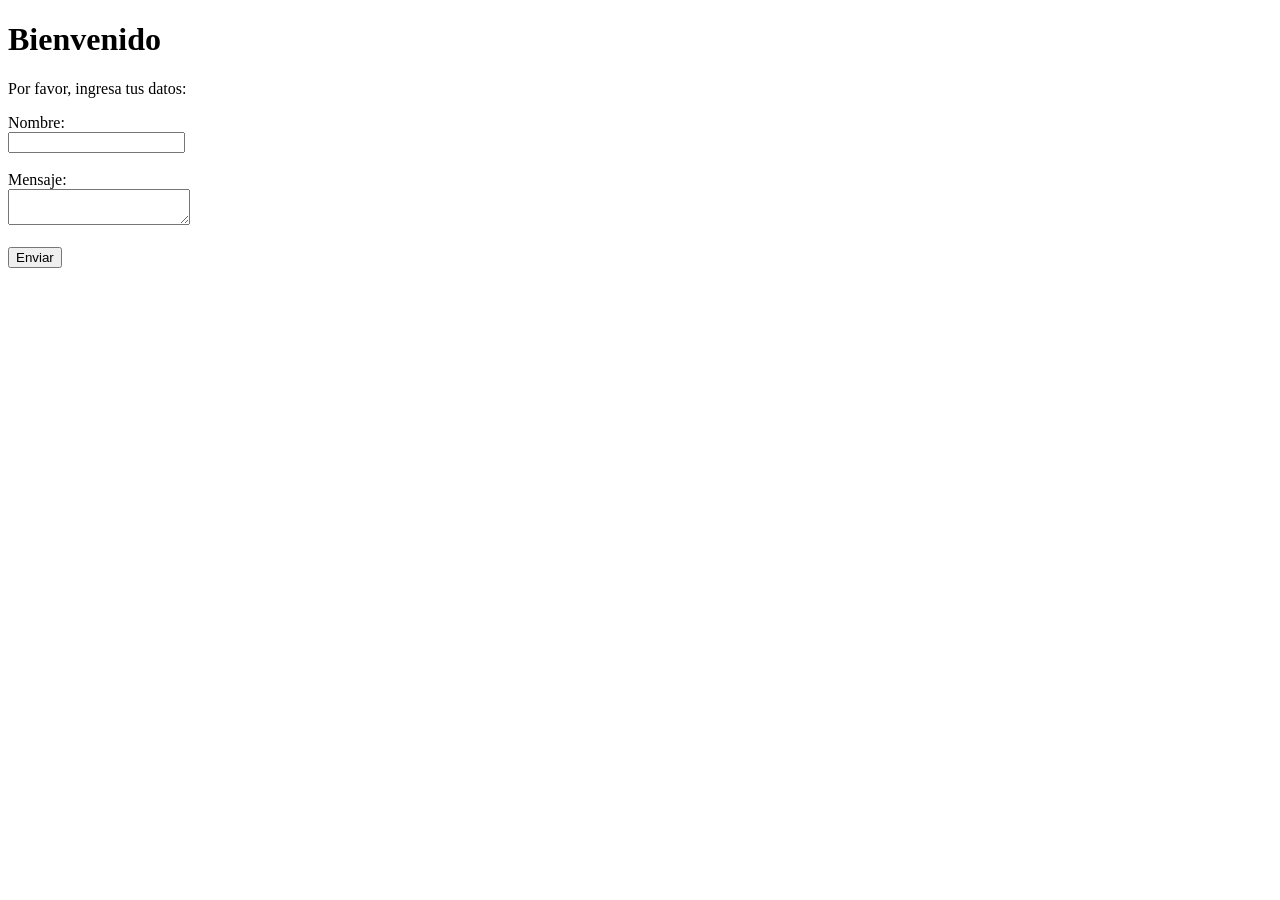
==== public/index.html @ 61000da4 "Ejercicio 5 realizado" ====
<!DOCTYPE html>
<html lang="es">
<head>
    <meta charset="UTF-8">
    <title>Inicio</title>
</head>
<body>
    <h1>Bienvenido</h1>
    <p>Por favor, ingresa tus datos:</p>
    <form action="/contacto" method="POST">
        <div>
            <label for="nombre">Nombre:</label><br>
            <input type="text" id="nombre" name="nombre" required>
        </div>
        <br>
        <div>
            <label for="mensaje">Mensaje:</label><br>
            <textarea id="mensaje" name="mensaje" required></textarea>
        </div>
        <br>
        <button type="submit">Enviar</button>
    </form>
</body>
</html>
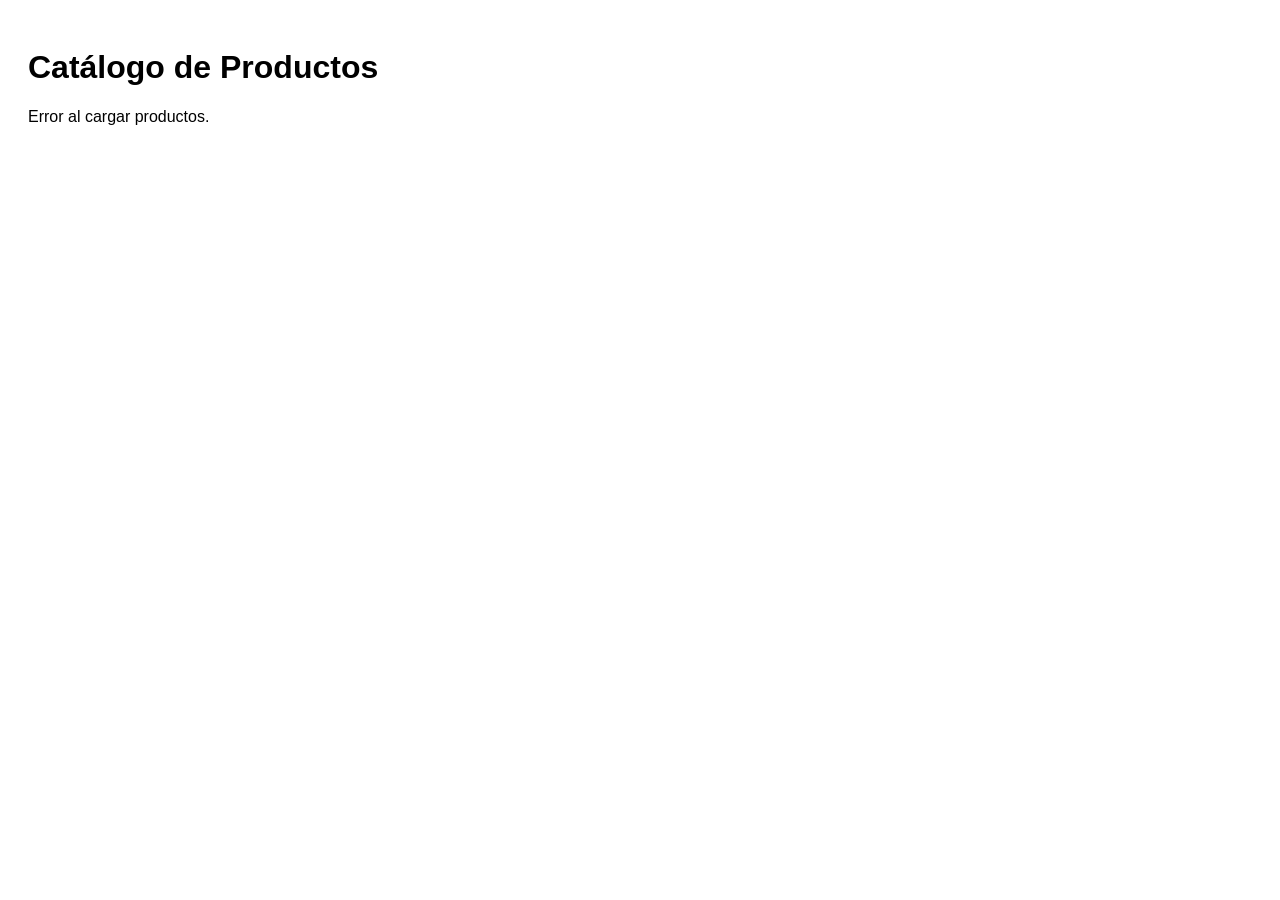
==== commit dc16bfd7: "Se utilizó fetch para recibir un json y con este se creó una lista de productos." ====
--- a/public/index.html
+++ b/public/index.html
@@ -2,23 +2,50 @@
 <html lang="es">
 <head>
     <meta charset="UTF-8">
-    <title>Inicio</title>
+    <meta name="viewport" content="width=device-width, initial-scale=1.0">
+    <title>Catálogo de Productos</title>
+    <style>
+        body { font-family: Arial, sans-serif; padding: 20px; }
+        .producto { border: 1px solid #ccc; padding: 10px; margin-bottom: 10px; border-radius: 5px; }
+        .producto h3 { margin: 0 0 5px 0; }
+        .precio { color: green; font-weight: bold; }
+    </style>
 </head>
 <body>
-    <h1>Bienvenido</h1>
-    <p>Por favor, ingresa tus datos:</p>
-    <form action="/contacto" method="POST">
-        <div>
-            <label for="nombre">Nombre:</label><br>
-            <input type="text" id="nombre" name="nombre" required>
-        </div>
-        <br>
-        <div>
-            <label for="mensaje">Mensaje:</label><br>
-            <textarea id="mensaje" name="mensaje" required></textarea>
-        </div>
-        <br>
-        <button type="submit">Enviar</button>
-    </form>
+    <h1>Catálogo de Productos</h1>
+    <div id="lista-productos">
+        <p>Cargando productos...</p>
+    </div>
+
+    <script>
+        // Obtener productos al cargar la página
+        fetch('/api/productos')
+            .then(response => response.json())
+            .then(productos => {
+                const contenedor = document.getElementById('lista-productos');
+                contenedor.innerHTML = ''; // Limpiar mensaje de carga
+
+                if (productos.length === 0) {
+                    contenedor.innerHTML = '<p>No hay productos disponibles.</p>';
+                    return;
+                }
+
+                // Generar HTML para cada producto
+                productos.forEach(producto => {
+                    const div = document.createElement('div');
+                    div.className = 'producto';
+                    div.innerHTML = `
+                        <h3>${producto.nombre}</h3>
+                        <p>ID: ${producto.id}</p>
+                        <p class="precio">$${producto.precio}</p>
+                    `;
+                    contenedor.appendChild(div);
+                });
+            })
+            .catch(error => {
+                console.error('Error fetching productos:', error);
+                document.getElementById('lista-productos').innerHTML = '<p>Error al cargar productos.</p>';
+            });
+    </script>
 </body>
 </html>
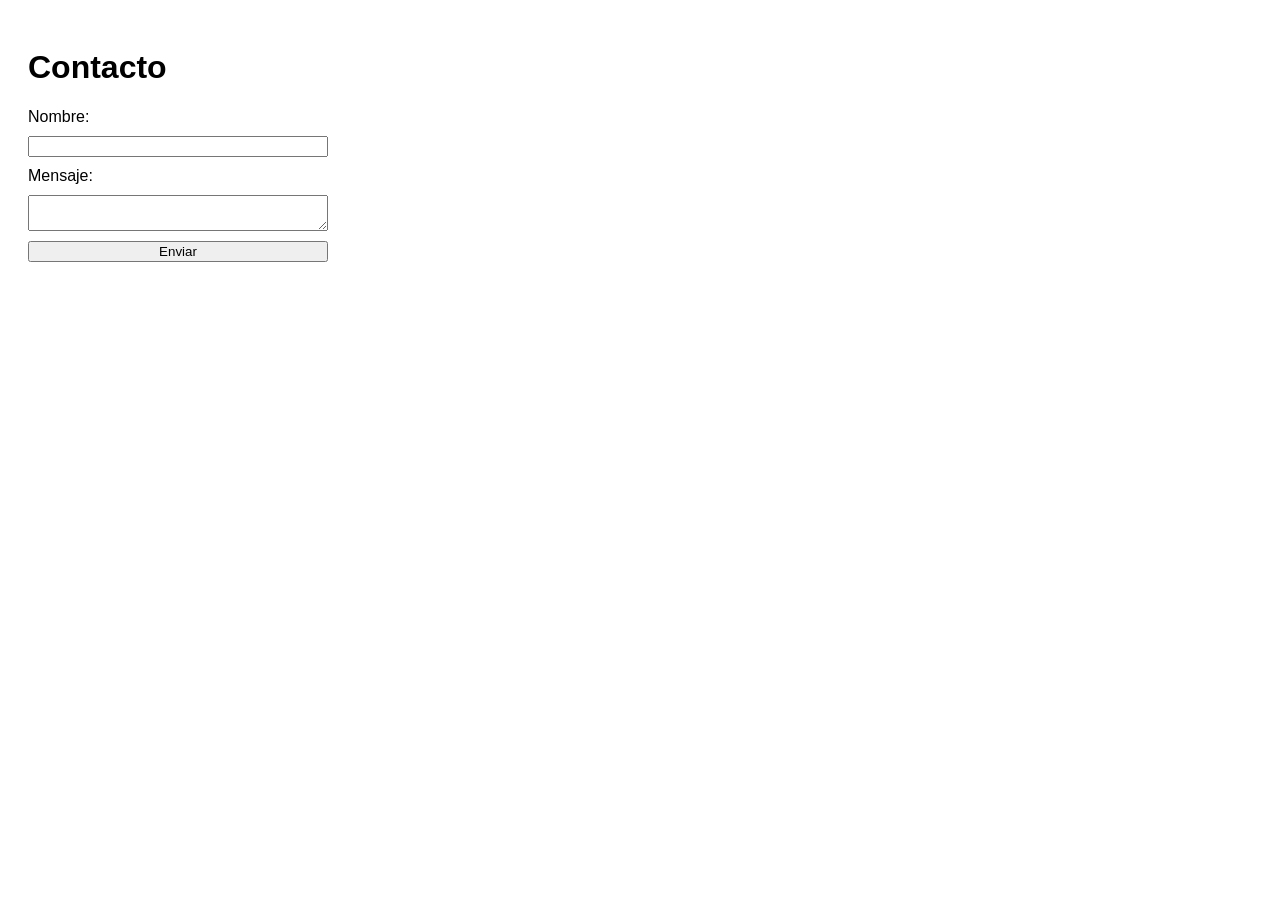
==== commit 1bb0aee3: "Se realizó el ejercicio 10." ====
--- a/public/index.html
+++ b/public/index.html
@@ -1,51 +1,31 @@
 <!DOCTYPE html>
 <html lang="es">
 <head>
-    <meta charset="UTF-8">
-    <meta name="viewport" content="width=device-width, initial-scale=1.0">
-    <title>Catálogo de Productos</title>
-    <style>
-        body { font-family: Arial, sans-serif; padding: 20px; }
-        .producto { border: 1px solid #ccc; padding: 10px; margin-bottom: 10px; border-radius: 5px; }
-        .producto h3 { margin: 0 0 5px 0; }
-        .precio { color: green; font-weight: bold; }
-    </style>
+  <meta charset="UTF-8">
+  <meta name="viewport" content="width=device-width, initial-scale=1.0">
+  <title>Formulario de Contacto</title>
+  <style>
+    body { font-family: sans-serif; padding: 20px; }
+    form { display: flex; flex-direction: column; max-width: 300px; gap: 10px; margin-bottom: 20px; }
+    #resultado { font-weight: bold; color: green; }
+    .error { color: red; }
+  </style>
 </head>
 <body>
-    <h1>Catálogo de Productos</h1>
-    <div id="lista-productos">
-        <p>Cargando productos...</p>
-    </div>
+  <h1>Contacto</h1>
+  
+  <form id="contactoForm">
+    <label for="nombre">Nombre:</label>
+    <input type="text" id="nombre" name="nombre" required>
+    
+    <label for="mensaje">Mensaje:</label>
+    <textarea id="mensaje" name="mensaje" required></textarea>
+    
+    <button type="submit">Enviar</button>
+  </form>
 
-    <script>
-        // Obtener productos al cargar la página
-        fetch('/api/productos')
-            .then(response => response.json())
-            .then(productos => {
-                const contenedor = document.getElementById('lista-productos');
-                contenedor.innerHTML = ''; // Limpiar mensaje de carga
+  <p id="resultado"></p>
 
-                if (productos.length === 0) {
-                    contenedor.innerHTML = '<p>No hay productos disponibles.</p>';
-                    return;
-                }
-
-                // Generar HTML para cada producto
-                productos.forEach(producto => {
-                    const div = document.createElement('div');
-                    div.className = 'producto';
-                    div.innerHTML = `
-                        <h3>${producto.nombre}</h3>
-                        <p>ID: ${producto.id}</p>
-                        <p class="precio">$${producto.precio}</p>
-                    `;
-                    contenedor.appendChild(div);
-                });
-            })
-            .catch(error => {
-                console.error('Error fetching productos:', error);
-                document.getElementById('lista-productos').innerHTML = '<p>Error al cargar productos.</p>';
-            });
-    </script>
+  <script src="script.js"></script>
 </body>
 </html>
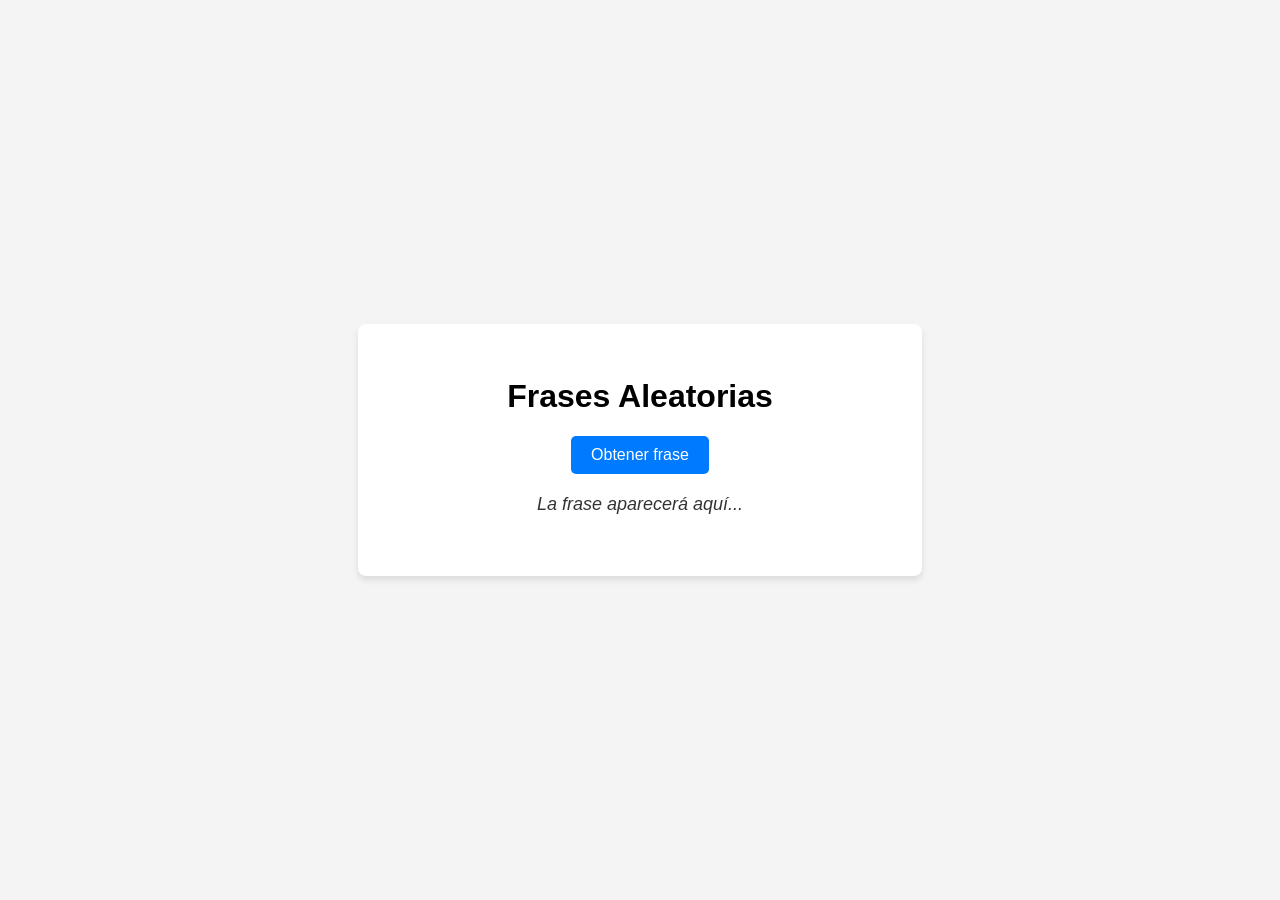
==== commit bba09c3a: "Se realizó el ejercicio 11." ====
--- a/public/index.html
+++ b/public/index.html
@@ -3,29 +3,79 @@
 <head>
   <meta charset="UTF-8">
   <meta name="viewport" content="width=device-width, initial-scale=1.0">
-  <title>Formulario de Contacto</title>
+  <title>Generador de Frases Aleatorias</title>
   <style>
-    body { font-family: sans-serif; padding: 20px; }
-    form { display: flex; flex-direction: column; max-width: 300px; gap: 10px; margin-bottom: 20px; }
-    #resultado { font-weight: bold; color: green; }
-    .error { color: red; }
+    body {
+      font-family: Arial, sans-serif;
+      display: flex;
+      flex-direction: column;
+      align-items: center;
+      justify-content: center;
+      height: 100vh;
+      margin: 0;
+      background-color: #f4f4f4;
+    }
+    .container {
+      background: white;
+      padding: 2rem;
+      border-radius: 8px;
+      box-shadow: 0 4px 6px rgba(0,0,0,0.1);
+      text-align: center;
+      max-width: 500px;
+      width: 90%;
+    }
+    button {
+      background-color: #007bff;
+      color: white;
+      border: none;
+      padding: 10px 20px;
+      border-radius: 5px;
+      cursor: pointer;
+      font-size: 16px;
+      margin-bottom: 20px;
+      transition: background 0.3s;
+    }
+    button:hover {
+      background-color: #0056b3;
+    }
+    #resultado {
+      font-size: 18px;
+      color: #333;
+      font-style: italic;
+      min-height: 50px;
+    }
   </style>
 </head>
 <body>
-  <h1>Contacto</h1>
-  
-  <form id="contactoForm">
-    <label for="nombre">Nombre:</label>
-    <input type="text" id="nombre" name="nombre" required>
-    
-    <label for="mensaje">Mensaje:</label>
-    <textarea id="mensaje" name="mensaje" required></textarea>
-    
-    <button type="submit">Enviar</button>
-  </form>
+  <div class="container">
+    <h1>Frases Aleatorias</h1>
+    <button id="btnFrase">Obtener frase</button>
+    <div id="resultado">La frase aparecerá aquí...</div>
+  </div>
 
-  <p id="resultado"></p>
+  <script>
+    const btnFrase = document.getElementById('btnFrase');
+    const resultado = document.getElementById('resultado');
 
-  <script src="script.js"></script>
+    btnFrase.addEventListener('click', () => {
+      // Hacemos el fetch (petición GET) a la ruta "/frase"
+      fetch('/frase')
+        .then(response => {
+          if (!response.ok) {
+            throw new Error('Error en la red');
+          }
+          return response.json(); // Transformamos la respuesta en un objeto JavaScript
+        })
+        .then(data => {
+          // Extraemos la propiedad 'frase' del JSON
+          resultado.textContent = `"${data.frase}"`;
+        })
+        .catch(error => {
+          console.error('Hubo un problema con la petición fetch:', error);
+          resultado.textContent = "Error al obtener la frase.";
+          resultado.style.color = "red";
+        });
+    });
+  </script>
 </body>
 </html>
